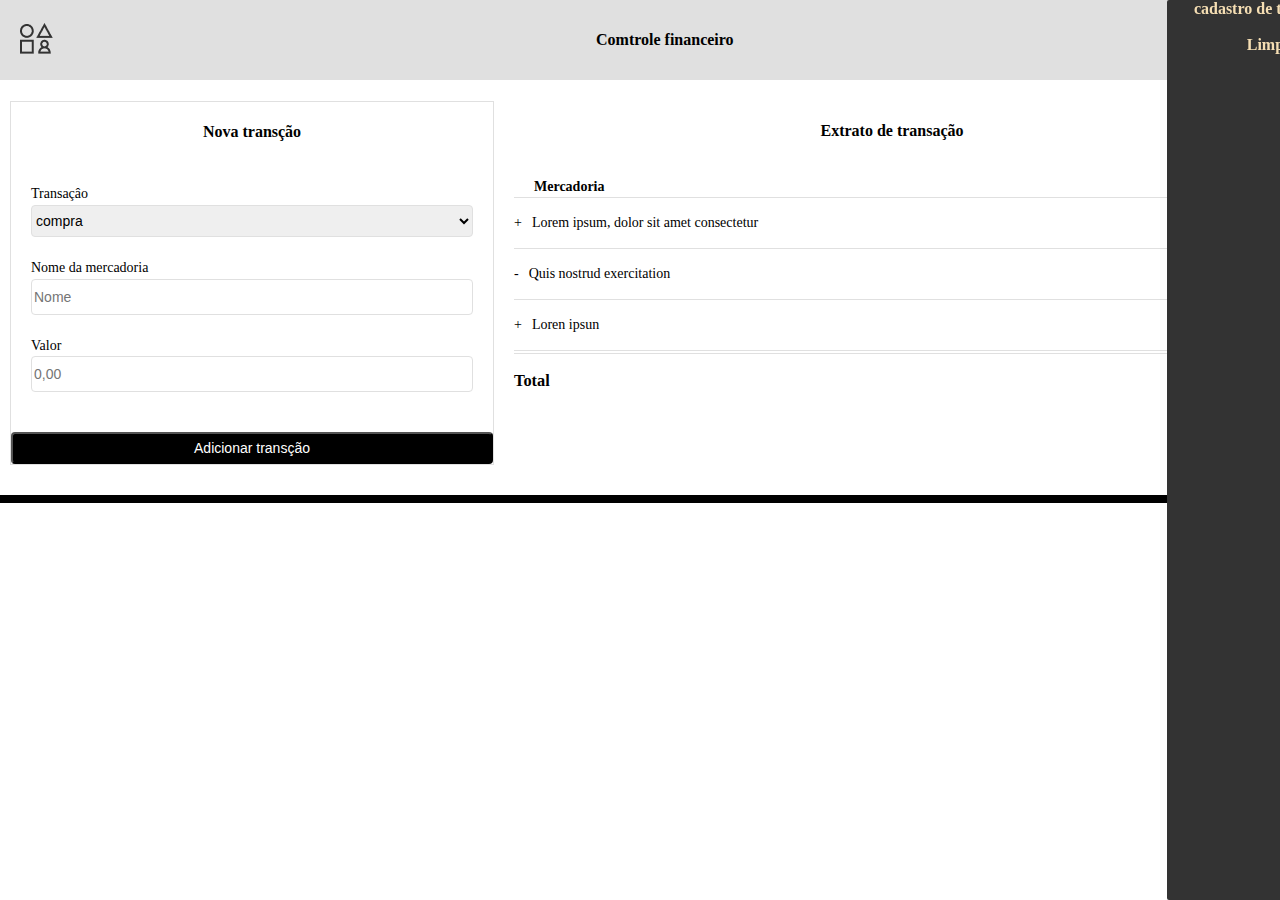
==== index.html @ ffd49ff7 "atualizaçao" ====
<!DOCTYPE html>
<html lang="pt-br">
<head>
     <meta charset="UTF-8">
     <meta http-equiv="X-UA-Compatible" content="IE=edge">
     <meta name="viewport" content="width=device-width, initial-scale=1.0">
     <title>projeto individual spa</title>
     <link rel="shortcut icon" href="acets/img/logo.png" type="image/x-icon">
     <link rel="stylesheet" href="acets/css/header.css">     
     <link rel="stylesheet" href="acets/css/form.css">
     <link rel="stylesheet" href="acets/css/table.css">
     <link rel="stylesheet" href="acets/css/tablet_lendskape.css">
     <link rel="stylesheet" href="acets/css/desktop.css">
     <link rel="stylesheet" href="acets/css/tv.css">
     <link rel="stylesheet" href="acets/css/smartphone.css">     
     
</head>
<body>
<header>
     <nav>     
          <div class="img-logo">
               <img src="acets/img/logo.png" alt="logo">
          </div>
          <div class="nav-title"></div>
          <h4 class="comt-finan">Comtrole financeiro</h4>
          <div class="hanburguer">
               <a onclick="openside()"><img src="image/hamburguer.svg" alt=""></a>
          </div>
          <a onclick="openside()"></a>
          <div class="menu">
               <a onclick="openside()"></a>
               <ul class="menu-content">
                    <a onclick="openside()"></a>
                    <div class="div_close">
                         <a onclick="openside()"></a>
                         <a onclick="openside()"><img src="image/fecharMenu.svg" alt=""></a>
                    </div>
                    <li class="list-1">
                         <a href="#" onclick="focusselect()">cadastro de transaçâo</a>
                    </li>
                    <li class="div-i">|</li>
                    <li class="list-2">
                         <a href="#" id="delet" onclick="reovertable()">Limpar dados </a>
                    </li>
               </ul>
          </div>           
     </nav>
</header>
     <main>
          <form action="">
               <div class="div-pai-1">
                    
                    <div class="div-bloco-pai"> 
                             <h4>Nova transção</h4> 
                         <div class="div-bloco-a">
     
                              <div class="div-bloco-1">
                                   <label>Transaçâo</label>
                                   <select name="required" id="inpt-select">
                                        <option value="compra">compra</option>
                                        <option value="venda">venda</option>
                                   </select>
                              </div>
                              <div class="div-bloco-2">
                                   <label>Nome da mercadoria</label>
                                   <input type="text" id="input-nome" placeholder="Nome">
                              </div>
                              <div class="div-bloco-3">
                                   <label>Valor</label>
                                   <input type="text" placeholder="0,00">
                              </div>
                         </div>     
                         <div class="div-bloco-4">
                              <button>Adicionar transção</button>
                         </div>
     
                             
                    </div>                    
               </div>
               <div class="div-pai-2">
                    <div class="div-pai-b">
                         <h4>Extrato de transação</h4>
                    </div>

                    <div class="div-filho-2">
                         
                         <div class="div-bloco-5">
                              <div class="div-mercadoria">
                                   <h3><strong>Mercadoria</strong></h3>
                              </div>
                              <div class="div-valor">
                                   <h3><strong>Valor</strong></h3>
                              </div>
                         </div>
                         <div class="div-bloco-6">

                              <div class="div-block-6a">
                                   <div >
                                        <p >+</p>
                                   </div>
                                   <div id="a">
                                        <p>Lorem ipsum, dolor sit amet consectetur </p>
                                   </div>
                              </div>
                              <div>
                                   <p>R$ 12.999,99</p>
                              </div>
                         </div>
                         <div class="div-block-7">
                              <div class="div-block-7a">
                                   <div >
                                        <p>-</p>
                                   </div>
                                   <div id="a">
                                        <p>Quis nostrud exercitation</p>
                                   </div>
                              </div>

                              <div>
                                   <p>R$ 99.99</p>
                              </div>
                         </div>

                         <div class="div-bloco-8">
                              <div class="div-bloco-8a">
                                   <div >
                                        <p>+</p>
                                   </div>
                                   <div id="a">
                                        <p>Loren ipsun</p>
                                   </div>
                              </div>
                              <div>
                                   <p>R$ 9,99</p>
                              </div>
                         </div>

                         <div class="div-bloco-9">
                              <div class="bloco-9a">
                                   <h3><strong>Total</strong></h3>
                              </div>
                              <div class="bloco-9b">
                                   <div class="bloco-9c">
                                        <h3>
                                             <strong>R$ 12.909,99</strong>
                                        </h3>
                                        
                                   </div>
                                   <div class="div-9d">
                                        <p>LUCRO</p>
                                   </div>
                                   
                              </div>
                         </div>             
                                      
                    </div>
               </div>
          </form>
     </main>
<footer></footer>
</body>
</html>
---- acets/css/header.css ----
@charset "utf-8";
 
body {
     box-sizing: border-box;
     margin: 0px;
     padding: 0px; 
}
nav {
     display: flex;
     justify-content: space-between;
     align-items: center;
     flex-direction: row;
     
     align-items: center;
     height: 80px;
     background-color: #E0E0E0;
}          
.img-logo {
     display: inline-block;
     width: 40px;
     height: 36.84px;
     margin-left: 20px;
}
.comt-finan {
     display: contents;
}
.hanburguer {
     display: none;
     text-align: right;
     cursor: pointer;
     margin-right: 20px;
     z-index: 1;
     width: 18px;
     aspect-ratio: auto 18 / 12;
     height: 12px;
}
.menu-content {
     padding: 0 20px;
     display: nome;
     justify-content: center;
     align-items: center;
     width: max-content;
     margin-right: 10px;

}
.menu {
     padding: 0.2px;
     display: flex;
     margin-right: 10px;
     align-items: center;
     justify-content: center;
}
ul {
    display: flex;
    align-items: center;
    background-color: #fff;
    list-style: none;
    height: 40px;
    border-radius: 2px;
}
.div-li{
     color: #979797;
     width: 20px;
     display:flex; 
     justify-content: center;
 }
li {
     padding: 0;
     display: inline-block;
 }
 a {
     text-decoration: none;
     color: #333333;
     font-weight: 600;
 }
 a:hover{
     color: red;
     z-index: 1;
 }
 a:active{
     color: blue;
 }
 ul {
     position: fixed;
     display: block;
     padding: 0px;
     padding-top: 15px;
     margin: 0px;
     top: 0;
     height: 100%;
     overflow-x: hidden;
     background: #333333;
     text-align: end;
     width: 256px;
     transform: translateX(0px);
     z-index: 3;
 }
 .div_close {
     position: absolute;
     display: block;
 }
 .list-1 {
     width: 100%;
     justify-content: right;
     align-items: center;
 }
 .div-li {
     justify-content: right;
     align-items: center;
 }
 .list-1 > a {
     color: wheat;
 }
 .list-2 {
     display: flex;
     width: 100%;
     justify-content: right;
     align-items: center;
 }
 .list-2 > a {
     color: wheat;
 }
---- acets/css/form.css ----
@charset "utf-8";
form {
     display: flex;
}
.div-pai-1 {
     width: 40%;
     display: block;
}
.div-filho-1 {
     width: 100%;
     display: flex;
      width: 100%;
     margin-left: 20px;
     margin-right: 10px;
}
.div-bloco {
     display: flex;
     justify-content: center;
     width: 100%;
}
.div-bloco-pai {
     display: block;
     margin-left: 10px;
     margin-right:10px;
     border: 1px solid #E0E0E0;
     margin-top: 21px;
}
.div-bloco-pai > h4 {
     display: flex;
     justify-content: center;
}
.div-bloco-a {
     display: block;
     padding: 20px;
}
.div-bloco-1 {
     display: flex;
     justify-content: center;
     flex-direction: column;
}
.div-bloco-1 > label {
     height: 22.22px;
     font-size: 14px;
     line-height: 22px;
}
.div-bloco-1 > select {
     height: 32px;
     border-radius: 4px;
     font-size: 14px;
     border: 1px solid #E0E0E0;
}
.div-bloco-2 {
     display: flex;
     flex-direction: column;
     justify-content: center;
     margin-top: 20px;
}
.div-bloco-2 > label {
     font-size: 14px;
     line-height: 22px;
}
.div-bloco-2 > input {
     height: 32px;
     border-radius: 4px;
     border: 1px solid #E0E0E0;
     font-size: 14px;
     line-height: 22px;
}
.div-bloco-3 {
     display: flex;
     justify-content: center;
     flex-direction: column;
     margin-top: 20px;
}
.div-bloco-3 > label {
     height: 21.57px;
     line-height: 22px;
     font-size: 14px;
}
.div-bloco-3 > input {
     height: 32px;
     border-radius: 4px;
     border: 1px solid #E0E0E0;
     font-size: 14px;
     line-height: 22px;
}
.div-bloco-4 {
     display: flex;
     justify-content: center;
}
.div-bloco-4 > button {
     width: 100%;
     height: 32px;
     background-color: black;
     color: white;
     font-size: 14px;
     line-height: 22px;
     border-radius: 4px;
     margin-top: 20px;
}

.div-pai-2 {
     display: block;
     width: 60%;
     margin-left: 10px;
     margin-right: 10px;
}

.div-pai-b {
     display: flex;
     justify-content: center;
     width: 100%;
     margin-top: 21px;
}
.div-pai-b > h4 {
     font-weight: 20px;
}
.div-bloco-5 {
     display: flex;
     justify-content: space-between;
     border-bottom: 1px solid #E0E0E0;
     height: 35px;
}

.div-mercadoria {
     width: 72px;
     height: 35px;
     padding-left: 20px;
}
.div-mercadoria > h3 {
     display: flex;
     width: 71px;
     font-size: 14px;
     line-height: 22px;
}
.div-valor {
     width: 72px;
     height: 35px;
     
}
.div-valor > h3 {
     display: flex;
     width: 71px;
     font-size: 14px;
     line-height: 22px;
     justify-content: right;
     
}
.div-bloco-6 {
     display: flex;
     justify-content: space-between;
     font-size: 14px;
     line-height: 22px;
     border-bottom: 1px solid #E0E0E0;
}
.div-block-6a {
     display: flex;
     font-size: 14px;
     line-height: 22px;
}
.div-block-6a #a > p {
     padding-left: 10px;
}
.div-block-7 {
     display: flex;
     justify-content: space-between;
     font-size: 14px;
     line-height: 22px;
     border-bottom: 1px solid #E0E0E0;
}
.div-block-7a {
     display: flex;
     font-size: 14px;
     line-height: 22px;
}
.div-block-7a #a {
     padding-left: 10px;
}
.div-bloco-8 {
     display: flex;
     justify-content: space-between;
     font-size: 14px;
     line-height: 22px;
     border-bottom: 1px solid #E0E0E0;
     
}
.div-bloco-8a {
     display: flex;
}
.div-bloco-8a #a {
     padding-left: 10px;
}
.div-bloco-9 {
     display: flex;
     justify-content: space-between;
     font-size: 14px;
     line-height: 22px;
     margin-top: 2px;
     border-top: 1px solid #E0E0E0;
}
.bloco-9b {    
    display: flex;
    flex-direction: column;
    height: 65px;
}
.bloco-9c {
     height: 33px;
}
.bloco-9d {
     display: flex;
     height: 20px;
     font-size: 10px;
     flex-direction: row-reverse;
     display: flex;
     font-size: 10px;
     flex-direction: row-reverse;
}
.bloco-9d > p {
     font-size: 10px;
     display: flex;
     flex-direction: row-reverse;
}
footer {
     width: 100%;
     height: 8px;
     background-color: black;
     margin-top: 30px;
}
---- acets/css/table.css ----
@charset "utf-8";
@media (min-width:769px) and (max-width:1112px) {
     .hamburguer {
          display: none;
     }
}
---- acets/css/tablet_lendskape.css ----
@charset "utf-8";
@media (min-width: 412px) and (max-width: 768px) {

     .menu {
          width: 100%;
     }
     .hanburguer {
          display: block;
     }
     .menu {
          display: none;
     }
     form {
          display: flex;
          flex-direction: column;
     }
     .div-pai-1 {
          width: 100%;
     }
     .div-pai-2 {
          width: 100%;
     }
     .div-bloco-a {
          display: flex;
          justify-content: space-evenly;
     }
     .div-bloco-1 {
          width: 25%;
     }
     .div-bloco-2 {
          width: 40%;
     }
     .div-bloco-3 {
          width: 25%;
     }
     .div-bloco-4 {
          width: 35%;
          position: relative;
          bottom: 20px;
          left: 20px;
     }
     .div-filho-2 {
          padding: 20px;
     }
}
---- acets/css/desktop.css ----
@charset "utf-8";
@media (min-width: 412px) and (max-width:767px) {
     .menu-content {
          position: fixed;
          display: block;
          padding: 0px;
          padding-top: 15px;
          margin: 0px;
          top: 0;
          height: 100%;
          overflow-x: hidden;
          background: #333333;
          text-align: end;
          width: 256px;
          transform: translateX(0px);
          z-index: 3;
     }
}
---- acets/css/tv.css ----
@charset "utf-8";
@media (min-whidth:1113px) and (max-whidth:1500px) {
     form {
       padding: 40px;   
     } 
}
---- acets/css/smartphone.css ----
@charset "utf-8";
@media (max-width:411px) {
     .nav-title { 
          width:70%
         }
        .Open {
          transform: translateX(-351px);
        }
        .menu-content {
          overflow-x: hidden;
          width: 351px;
          transform: translateX(0px);
        }
      
        .transaction {
          border: none;
        }
      
        .title-transaction {
          display: none;
        }
      
        .field {
          display: flex;
          flex-direction: column;
        }
      
        .div-select,
        .div-name,
        
        .button-add {
          width: 100%;
          padding: 0px;
        }
      
        .button-add {
          margin-bottom: 27px;
        }
      
        .extract {
          border-top: solid #979797 1px;
        }
        .menu {
          display: none;
        }
        form {
          flex-direction: column;
        }
        .div-bloco-pai > h4 {
             display: none;
        }
        .div-pai-1 {
          width: 100%;
        }
        .div-pai-2 {
          width: 100%;
        }
        .div-filho-2 {
          padding-left: 20px;
          padding-right: 20px;
        }

}
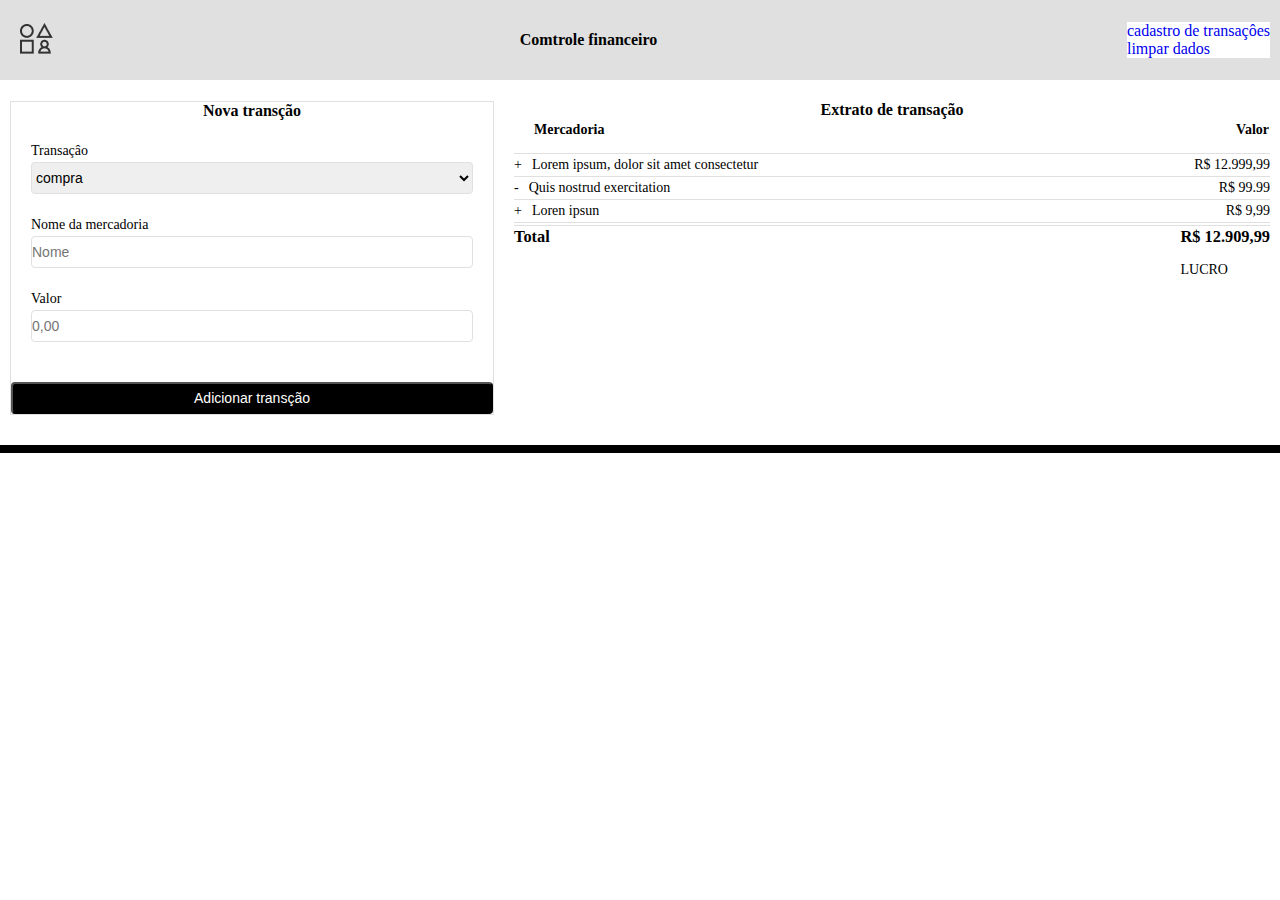
==== commit 4d8d74f3: "atualização" ====
--- a/index.html
+++ b/index.html
@@ -12,44 +12,42 @@
      <link rel="stylesheet" href="acets/css/tablet_lendskape.css">
      <link rel="stylesheet" href="acets/css/desktop.css">
      <link rel="stylesheet" href="acets/css/tv.css">
-     <link rel="stylesheet" href="acets/css/smartphone.css">     
-     
+     <link rel="stylesheet" href="acets/css/smartphone.css">        
 </head>
 <body>
 <header>
-     <nav>     
+     <nav>   
           <div class="img-logo">
                <img src="acets/img/logo.png" alt="logo">
+               
           </div>
-          <div class="nav-title"></div>
-          <h4 class="comt-finan">Comtrole financeiro</h4>
-          <div class="hanburguer">
-               <a onclick="openside()"><img src="image/hamburguer.svg" alt=""></a>
+          <div class="nav-title">
+               <h4 class="comt-finan">Comtrole financeiro</h4>
           </div>
-          <a onclick="openside()"></a>
-          <div class="menu">
-               <a onclick="openside()"></a>
-               <ul class="menu-content">
-                    <a onclick="openside()"></a>
-                    <div class="div_close">
-                         <a onclick="openside()"></a>
-                         <a onclick="openside()"><img src="image/fecharMenu.svg" alt=""></a>
+
+          <input type="checkbox" id="check">
+          <label for="check" class="checkbtn">
+               <div class="menu">
+                    <span></span>
+                    <span></span>
+                    <span></span>
+               </div>
+          </label>
+          <div class="lista">
+               <ul>
+                    <div>
+                         <li><a href="#">cadastro de transaçôes</a></li>
                     </div>
-                    <li class="list-1">
-                         <a href="#" onclick="focusselect()">cadastro de transaçâo</a>
-                    </li>
-                    <li class="div-i">|</li>
-                    <li class="list-2">
-                         <a href="#" id="delet" onclick="reovertable()">Limpar dados </a>
-                    </li>
+                    <div>
+                         <li><a href="#">limpar dados</a></li>
+                    </div>
                </ul>
-          </div>           
-     </nav>
+          </div>
+     </nav>         
 </header>
      <main>
           <form action="">
-               <div class="div-pai-1">
-                    
+               <div class="div-pai-1">                    
                     <div class="div-bloco-pai"> 
                              <h4>Nova transção</h4> 
                          <div class="div-bloco-a">
@@ -73,15 +71,12 @@
                          <div class="div-bloco-4">
                               <button>Adicionar transção</button>
                          </div>
-     
-                             
-                    </div>                    
-               </div>
+                    </div> 
+               </div>                          
                <div class="div-pai-2">
                     <div class="div-pai-b">
                          <h4>Extrato de transação</h4>
                     </div>
-
                     <div class="div-filho-2">
                          
                          <div class="div-bloco-5">
@@ -93,7 +88,6 @@
                               </div>
                          </div>
                          <div class="div-bloco-6">
-
                               <div class="div-block-6a">
                                    <div >
                                         <p >+</p>
@@ -115,12 +109,10 @@
                                         <p>Quis nostrud exercitation</p>
                                    </div>
                               </div>
-
                               <div>
                                    <p>R$ 99.99</p>
                               </div>
                          </div>
-
                          <div class="div-bloco-8">
                               <div class="div-bloco-8a">
                                    <div >
@@ -134,7 +126,6 @@
                                    <p>R$ 9,99</p>
                               </div>
                          </div>
-
                          <div class="div-bloco-9">
                               <div class="bloco-9a">
                                    <h3><strong>Total</strong></h3>
@@ -144,19 +135,18 @@
                                         <h3>
                                              <strong>R$ 12.909,99</strong>
                                         </h3>
-                                        
-                                   </div>
+                                   </div>     
                                    <div class="div-9d">
                                         <p>LUCRO</p>
                                    </div>
-                                   
-                              </div>
-                         </div>             
-                                      
-                    </div>
-               </div>
+                              </div>     
+                         </div>          
+                    </div>          
+               </div>                       
           </form>
-     </main>
+     </main>                                 
 <footer></footer>
 </body>
-</html>+</html>                    
+               
+     
--- a/acets/css/header.css
+++ b/acets/css/header.css
@@ -1,9 +1,16 @@
 @charset "utf-8";
- 
+* {
+    padding: 0px;
+    margin: 0px;
+    text-decoration: none;
+    list-style: none;
+    box-sizing: border-box;
+}
 body {
      box-sizing: border-box;
      margin: 0px;
      padding: 0px; 
+     text-decoration: none;
 }
 nav {
      display: flex;
@@ -24,99 +31,40 @@
 .comt-finan {
      display: contents;
 }
-.hanburguer {
-     display: none;
-     text-align: right;
-     cursor: pointer;
-     margin-right: 20px;
-     z-index: 1;
-     width: 18px;
-     aspect-ratio: auto 18 / 12;
-     height: 12px;
+#check {
+    display: none;
 }
-.menu-content {
-     padding: 0 20px;
-     display: nome;
-     justify-content: center;
-     align-items: center;
-     width: max-content;
-     margin-right: 10px;
-
+.checkbtn {
+    display: none;
+}
+ul {
+    background-color: white;
+    float: right;
+    margin: 10px;
+}
+nav > ul > li {
+    display: inline-block;
+    line-height: 60px;
+    margin: 0px 20px 0px 20px;
+}
+nav > ul > li > a {
+    text-transform: uppercase;
+}
+a:active, a:hover {
+    background-color: rgb(30, 49, 43);
+    transition: .5s;
 }
 .menu {
-     padding: 0.2px;
-     display: flex;
-     margin-right: 10px;
-     align-items: center;
-     justify-content: center;
+    background-color: #E0E0E0;
+    width: 30px;
+    height: 30px;
+    display: flex;
+    justify-content: space-around;
+    flex-direction: column;
 }
-ul {
-    display: flex;
-    align-items: center;
-    background-color: #fff;
-    list-style: none;
-    height: 40px;
-    border-radius: 2px;
-}
-.div-li{
-     color: #979797;
-     width: 20px;
-     display:flex; 
-     justify-content: center;
- }
-li {
-     padding: 0;
-     display: inline-block;
- }
- a {
-     text-decoration: none;
-     color: #333333;
-     font-weight: 600;
- }
- a:hover{
-     color: red;
-     z-index: 1;
- }
- a:active{
-     color: blue;
- }
- ul {
-     position: fixed;
-     display: block;
-     padding: 0px;
-     padding-top: 15px;
-     margin: 0px;
-     top: 0;
-     height: 100%;
-     overflow-x: hidden;
-     background: #333333;
-     text-align: end;
-     width: 256px;
-     transform: translateX(0px);
-     z-index: 3;
- }
- .div_close {
-     position: absolute;
-     display: block;
- }
- .list-1 {
-     width: 100%;
-     justify-content: right;
-     align-items: center;
- }
- .div-li {
-     justify-content: right;
-     align-items: center;
- }
- .list-1 > a {
-     color: wheat;
- }
- .list-2 {
-     display: flex;
-     width: 100%;
-     justify-content: right;
-     align-items: center;
- }
- .list-2 > a {
-     color: wheat;
- }+span {
+    background-color: black;
+    width: 30px;
+    height: 3px;
+    margin: 2px 0px 2px 0px;
+}--- a/acets/css/form.css
+++ b/acets/css/form.css
@@ -105,7 +105,6 @@
      margin-left: 10px;
      margin-right: 10px;
 }
-
 .div-pai-b {
      display: flex;
      justify-content: center;
@@ -121,7 +120,6 @@
      border-bottom: 1px solid #E0E0E0;
      height: 35px;
 }
-
 .div-mercadoria {
      width: 72px;
      height: 35px;
@@ -135,16 +133,14 @@
 }
 .div-valor {
      width: 72px;
-     height: 35px;
-     
+     height: 35px;     
 }
 .div-valor > h3 {
      display: flex;
      width: 71px;
      font-size: 14px;
      line-height: 22px;
-     justify-content: right;
-     
+     justify-content: right;     
 }
 .div-bloco-6 {
      display: flex;
@@ -181,8 +177,7 @@
      justify-content: space-between;
      font-size: 14px;
      line-height: 22px;
-     border-bottom: 1px solid #E0E0E0;
-     
+     border-bottom: 1px solid #E0E0E0;     
 }
 .div-bloco-8a {
      display: flex;
--- a/acets/css/table.css
+++ b/acets/css/table.css
@@ -1,6 +1,15 @@
 @charset "utf-8";
 @media (min-width:769px) and (max-width:1112px) {
-     .hamburguer {
-          display: none;
+     .lista {
+          display: flex;
+          width: 350px;
+          height: 40px;
+          background-color: white;
+          box-sizing: border-box;
      }
+     li {
+          
+          
+     }
+     
 }--- a/acets/css/tablet_lendskape.css
+++ b/acets/css/tablet_lendskape.css
@@ -1,13 +1,12 @@
 @charset "utf-8";
 @media (min-width: 412px) and (max-width: 768px) {
-
-     .menu {
-          width: 100%;
-     }
-     .hanburguer {
-          display: block;
+     .checkbtn {
+          display: contents;
      }
      .menu {
+          margin-right: 20px;
+     }
+     .lista {
           display: none;
      }
      form {
--- a/acets/css/desktop.css
+++ b/acets/css/desktop.css
@@ -1,18 +1,6 @@
 @charset "utf-8";
 @media (min-width: 412px) and (max-width:767px) {
-     .menu-content {
-          position: fixed;
-          display: block;
-          padding: 0px;
-          padding-top: 15px;
-          margin: 0px;
-          top: 0;
-          height: 100%;
-          overflow-x: hidden;
-          background: #333333;
-          text-align: end;
-          width: 256px;
-          transform: translateX(0px);
-          z-index: 3;
+     ul {
+          display: none;
      }
 }--- a/acets/css/tv.css
+++ b/acets/css/tv.css
@@ -1,5 +1,14 @@
 @charset "utf-8";
 @media (min-whidth:1113px) and (max-whidth:1500px) {
+  nav {
+    display: flex;
+    justify-content: space-between;
+  }
+     .lista {
+          height: 40px;
+          background-color: white;
+          box-sizing: border-box;
+      }
      form {
        padding: 40px;   
      } 
--- a/acets/css/smartphone.css
+++ b/acets/css/smartphone.css
@@ -3,46 +3,25 @@
      .nav-title { 
           width:70%
          }
-        .Open {
-          transform: translateX(-351px);
-        }
-        .menu-content {
-          overflow-x: hidden;
-          width: 351px;
-          transform: translateX(0px);
-        }
-      
-        .transaction {
-          border: none;
-        }
-      
+        ul {
+          display: none;
+        }   
+        .menu {
+          margin-right: 20px;
+        }      
         .title-transaction {
           display: none;
+        }      
+        .checkbtn {
+          display: contents;
         }
-      
-        .field {
-          display: flex;
-          flex-direction: column;
-        }
-      
-        .div-select,
-        .div-name,
-        
-        .button-add {
-          width: 100%;
-          padding: 0px;
-        }
-      
         .button-add {
           margin-bottom: 27px;
-        }
-      
+        }      
         .extract {
           border-top: solid #979797 1px;
         }
-        .menu {
-          display: none;
-        }
+        
         form {
           flex-direction: column;
         }
@@ -59,7 +38,6 @@
           padding-left: 20px;
           padding-right: 20px;
         }
-
 }
 
 
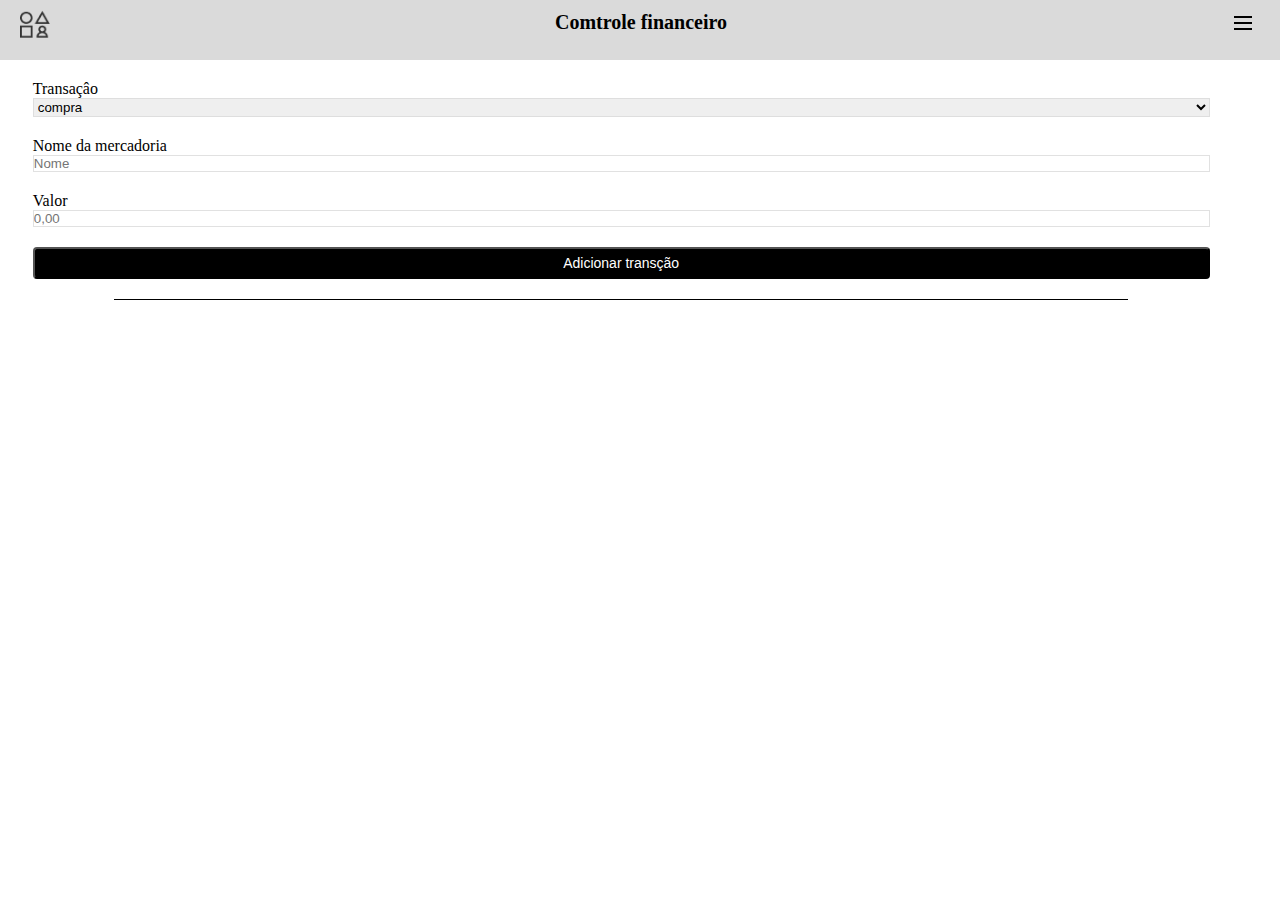
==== commit 3168a042: "refazendo o projeto" ====
--- a/index.html
+++ b/index.html
@@ -6,73 +6,72 @@
      <meta name="viewport" content="width=device-width, initial-scale=1.0">
      <title>projeto individual spa</title>
      <link rel="shortcut icon" href="acets/img/logo.png" type="image/x-icon">
-     <link rel="stylesheet" href="acets/css/header.css">     
-     <link rel="stylesheet" href="acets/css/form.css">
-     <link rel="stylesheet" href="acets/css/table.css">
-     <link rel="stylesheet" href="acets/css/tablet_lendskape.css">
-     <link rel="stylesheet" href="acets/css/desktop.css">
-     <link rel="stylesheet" href="acets/css/tv.css">
-     <link rel="stylesheet" href="acets/css/smartphone.css">        
+     <link href="https://fonts.googleapis.com/css2?family=Lato&display=swap" rel="stylesheet">
+     <link rel="stylesheet" href="assets/css/smartphone.css">
+    <!-- <link rel="stylesheet" href="assets/css/tablet_lendskape.css">
+     <link rel="stylesheet" href="assets/csstablet_portatil.css">
+     <link rel="stylesheet" href="assets/css/desktop.css">-->        
 </head>
 <body>
 <header>
-     <nav>   
-          <div class="img-logo">
-               <img src="acets/img/logo.png" alt="logo">
-               
-          </div>
-          <div class="nav-title">
-               <h4 class="comt-finan">Comtrole financeiro</h4>
-          </div>
-
-          <input type="checkbox" id="check">
-          <label for="check" class="checkbtn">
-               <div class="menu">
-                    <span></span>
-                    <span></span>
-                    <span></span>
+     <nav>  
+          <div class="div_nav"> 
+               <div class="img_logo">
+                    <img id="logo" src="assets/img/logo.png" alt="logo">
+               </div>        
+               <div class="nav_titulo">
+                    <h4 class="comt-finan">Comtrole financeiro</h4>
+               </div>   
+               <div class="menu_conteiner">
+                    <input type="checkbox" id="check">
+                    <label for="check" class="checkbtn">
+                         <div class="menu">
+                              <span></span>
+                              <span></span>
+                              <span></span>
+                         </div>
+                    </label>
+                    <div class="lista">
+                         <ul>
+                              <li><a href="#">cadastro de transaçôes</a></li>
+                              <li><a href="#">limpar dados</a></li>
+                         </ul>
+                    </div>
+               </div>         
+          </div>               
+     </nav>                
+</header>                    
+<main>     
+     <form>
+          <div class="conteiner_a">                    
+               <div class="sub_conteiner"> 
+                         <h4 id="nov_transaçao">Nova transção</h4> 
+                    <div class="sub_conteiner_fim">
+                         <div class="div_bloco_a">
+                              <label>Transaçâo</label>
+                              <select name="required" id="inpt-select">
+                                   <option value="compra">compra</option>
+                                   <option value="venda">venda</option>
+                              </select>
+                         </div>
+                         <div class="div_bloco_b">
+                              <label>Nome da mercadoria</label>
+                              <input type="text" id="input-nome" placeholder="Nome">
+                         </div>
+                         <div class="div_bloco_c">
+                              <label>Valor</label>
+                              <input type="text" placeholder="0,00">
+                         </div>
+                    </div>     
+                    <div class="div_bloco_d">
+                         <button>Adicionar transção</button>
+                    </div>
+                    <div id="linha"></div>                        
                </div>
-          </label>
-          <div class="lista">
-               <ul>
-                    <div>
-                         <li><a href="#">cadastro de transaçôes</a></li>
-                    </div>
-                    <div>
-                         <li><a href="#">limpar dados</a></li>
-                    </div>
-               </ul>
-          </div>
-     </nav>         
-</header>
-     <main>
-          <form action="">
-               <div class="div-pai-1">                    
-                    <div class="div-bloco-pai"> 
-                             <h4>Nova transção</h4> 
-                         <div class="div-bloco-a">
-     
-                              <div class="div-bloco-1">
-                                   <label>Transaçâo</label>
-                                   <select name="required" id="inpt-select">
-                                        <option value="compra">compra</option>
-                                        <option value="venda">venda</option>
-                                   </select>
-                              </div>
-                              <div class="div-bloco-2">
-                                   <label>Nome da mercadoria</label>
-                                   <input type="text" id="input-nome" placeholder="Nome">
-                              </div>
-                              <div class="div-bloco-3">
-                                   <label>Valor</label>
-                                   <input type="text" placeholder="0,00">
-                              </div>
-                         </div>     
-                         <div class="div-bloco-4">
-                              <button>Adicionar transção</button>
-                         </div>
-                    </div> 
-               </div>                          
+          </div> 
+     </form>     
+      <!----
+          </div>                          
                <div class="div-pai-2">
                     <div class="div-pai-b">
                          <h4>Extrato de transação</h4>
@@ -88,7 +87,7 @@
                               </div>
                          </div>
                          <div class="div-bloco-6">
-                              <div class="div-block-6a">
+                              <div class="div-bloco-6a">
                                    <div >
                                         <p >+</p>
                                    </div>
@@ -100,8 +99,8 @@
                                    <p>R$ 12.999,99</p>
                               </div>
                          </div>
-                         <div class="div-block-7">
-                              <div class="div-block-7a">
+                         <div class="div-bloco-7">
+                              <div class="div-bloco-7a">
                                    <div >
                                         <p>-</p>
                                    </div>
@@ -143,7 +142,7 @@
                          </div>          
                     </div>          
                </div>                       
-          </form>
+          
      </main>                                 
 <footer></footer>
 </body>
--- a/assets/css/smartphone.css
+++ b/assets/css/smartphone.css
@@ -0,0 +1,132 @@
+@charset "utf-8";
+* {
+  margin: 0px;
+  padding: 0px;
+}
+header,nav  {
+  display: block;
+  width: 100%;
+  height:60px;
+}
+.div_nav {
+  background-color: #DADADA;
+  width: 100%;
+  height: 60px;
+  display: flex;
+  justify-content: space-between;
+}
+.nav_titulo {
+  margin-top: 10px;
+  font-size: 20px;
+  line-height: 24px;
+}
+.img_logo {
+  width: 30px;
+  height: 27.63px;
+  margin-top: 10px;
+  margin-left: 20px;
+}
+#logo {
+  width: 30px;
+  height: 27.63px;
+}
+.menu_conteiner {
+  margin-right: 20px;
+}
+#check {
+  display: none;
+}
+.menu {
+  width: 24px;
+  height: 24px;
+  background-color: #DADADA;
+  padding: 2px;
+  top: 20px;
+  margin-top: 10px;
+}
+span {
+  width: 18px;
+  height: 2px;
+  background-color: black;
+  margin-top: 4px;
+  display: block;
+}
+.lista {
+  display: none;
+}
+
+
+
+form {
+  display: block;
+  width: 98%;
+  margin: auto;
+}
+input,select {
+  border: 1px solid #dadadacf;
+}
+.conteiner_a {
+
+}
+#nov_transaçao {
+  display: none;
+}
+.container_a {
+  width: 97%;
+  margin: auto;
+  display: flex;
+}
+.sub_conteiner {
+  width: 97%;
+  margin-bottom: 20px;
+  
+}
+.sub_conteiner_fim {
+  margin: 20px 20px;
+  
+}
+.div_bloco_a {
+  display: flex;
+  flex-direction: column;
+  margin-bottom: 20px;
+}
+.div_bloco_b {
+  display: flex;
+  flex-direction: column;
+  margin-bottom: 20px;
+}
+.div_bloco_c {
+  display: flex;
+  flex-direction: column;
+  margin-bottom: 20px;
+}
+.div_bloco_d {
+  display: flex;
+  height: 32px;
+  margin-bottom: 20px;
+}
+.div_bloco_d > button {
+  width: 100%;
+  background-color: black;
+  color: white;
+  border-radius: 4px;
+  font-size: 14px;
+  line-height: 22px;
+  margin: 0px 20px;
+}
+#linha {
+  width: 80%;
+  height: 1px;
+  background-color: black;
+  padding: 0px 20px;
+  margin: auto;
+}
+
+
+@media (max-width:411px) {
+      
+
+}
+
+
+
--- a/assets/css/tablet_lendskape.css
+++ b/assets/css/tablet_lendskape.css
@@ -0,0 +1,44 @@
+@charset "utf-8";
+@media (max-width:768px) {
+     .checkbtn {
+          display: contents;
+     }
+     .menu {
+          margin-right: 20px;
+     }
+     .lista {
+          display: none;
+     }
+     form {
+          display: flex;
+          flex-direction: column;
+     }
+     .div-pai-1 {
+          width: 100%;
+     }
+     .div-pai-2 {
+          width: 100%;
+     }
+     .div-bloco-a {
+          display: flex;
+          justify-content: space-evenly;
+     }
+     .div-bloco-1 {
+          width: 25%;
+     }
+     .div-bloco-2 {
+          width: 40%;
+     }
+     .div-bloco-3 {
+          width: 25%;
+     }
+     .div-bloco-4 {
+          width: 35%;
+          position: relative;
+          bottom: 20px;
+          left: 20px;
+     }
+     .div-filho-2 {
+          padding: 20px;
+     }
+}--- a/assets/css/desktop.css
+++ b/assets/css/desktop.css
@@ -0,0 +1,16 @@
+@charset "utf-8";
+@media (max-whidth:1500px) {
+  nav {
+    display: flex;
+    justify-content: space-between;
+  }
+     .lista {
+        
+          height: 40px;
+          background-color: white;
+          box-sizing: border-box;
+      }
+     form {
+       padding: 40px;   
+     } 
+}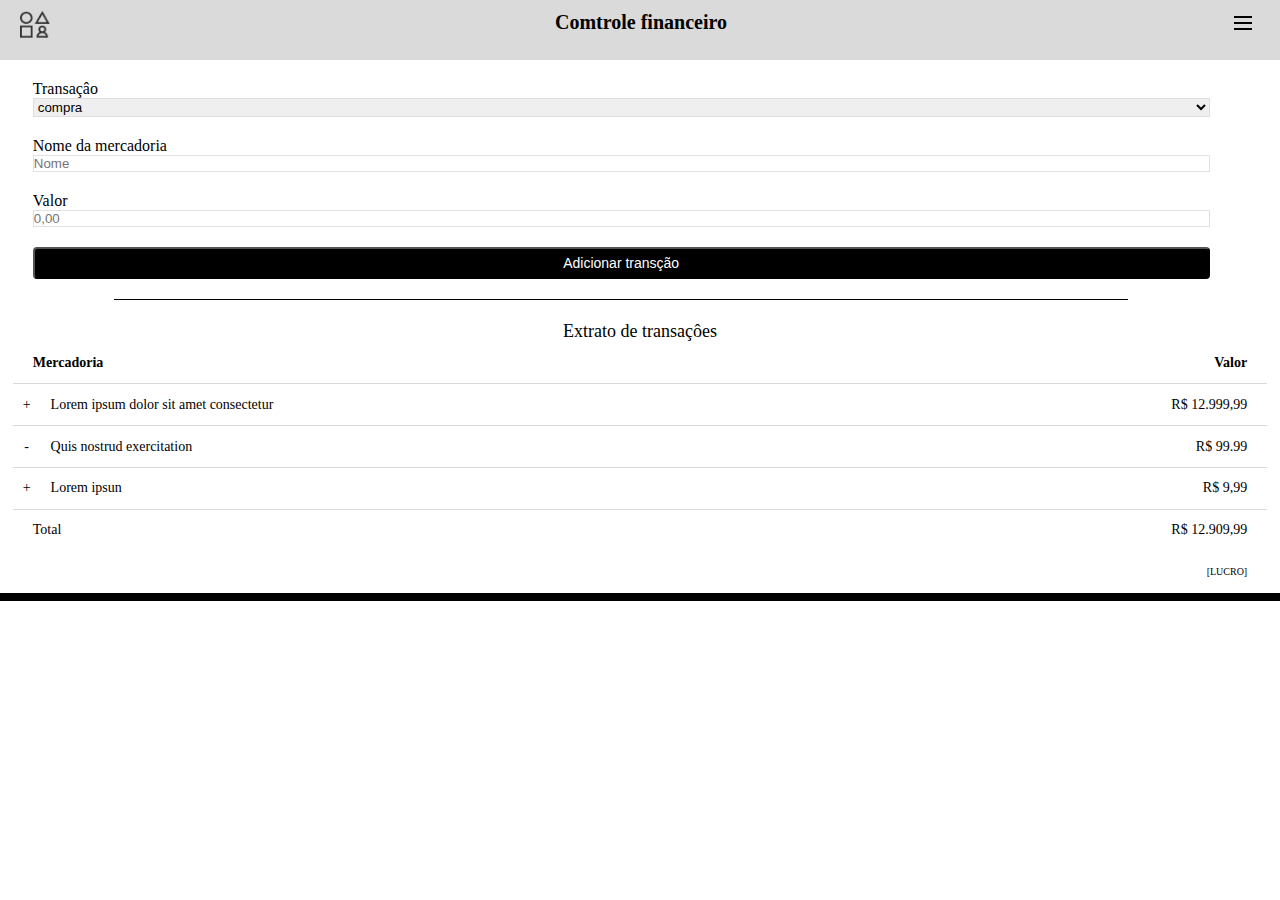
==== commit 3b5b2066: "refazendo a tabela." ====
--- a/index.html
+++ b/index.html
@@ -70,82 +70,45 @@
                </div>
           </div> 
      </form>     
-      <!----
-          </div>                          
-               <div class="div-pai-2">
-                    <div class="div-pai-b">
-                         <h4>Extrato de transação</h4>
-                    </div>
-                    <div class="div-filho-2">
-                         
-                         <div class="div-bloco-5">
-                              <div class="div-mercadoria">
-                                   <h3><strong>Mercadoria</strong></h3>
-                              </div>
-                              <div class="div-valor">
-                                   <h3><strong>Valor</strong></h3>
-                              </div>
-                         </div>
-                         <div class="div-bloco-6">
-                              <div class="div-bloco-6a">
-                                   <div >
-                                        <p >+</p>
-                                   </div>
-                                   <div id="a">
-                                        <p>Lorem ipsum, dolor sit amet consectetur </p>
-                                   </div>
-                              </div>
-                              <div>
-                                   <p>R$ 12.999,99</p>
-                              </div>
-                         </div>
-                         <div class="div-bloco-7">
-                              <div class="div-bloco-7a">
-                                   <div >
-                                        <p>-</p>
-                                   </div>
-                                   <div id="a">
-                                        <p>Quis nostrud exercitation</p>
-                                   </div>
-                              </div>
-                              <div>
-                                   <p>R$ 99.99</p>
-                              </div>
-                         </div>
-                         <div class="div-bloco-8">
-                              <div class="div-bloco-8a">
-                                   <div >
-                                        <p>+</p>
-                                   </div>
-                                   <div id="a">
-                                        <p>Loren ipsun</p>
-                                   </div>
-                              </div>
-                              <div>
-                                   <p>R$ 9,99</p>
-                              </div>
-                         </div>
-                         <div class="div-bloco-9">
-                              <div class="bloco-9a">
-                                   <h3><strong>Total</strong></h3>
-                              </div>
-                              <div class="bloco-9b">
-                                   <div class="bloco-9c">
-                                        <h3>
-                                             <strong>R$ 12.909,99</strong>
-                                        </h3>
-                                   </div>     
-                                   <div class="div-9d">
-                                        <p>LUCRO</p>
-                                   </div>
-                              </div>     
-                         </div>          
-                    </div>          
-               </div>                       
-          
-     </main>                                 
+     <table>
+          <caption>Extrato de transaçôes</caption>
+               <tr> 
+                    <th class="mercadoria" colspan="2">Mercadoria</th>
+                    <th class="valor" colspan="1">Valor</th>
+               </tr>
+               
+               <tr >
+                    <td class="mais">+</td>
+                    <td class="descricao">Lorem ipsum dolor sit amet consectetur</td>
+                    <td class="soma">R$ 12.999,99</td>
+               </tr>
+               <tr >
+                    <td class="menos">-</td>
+                    <td class="descricao">Quis nostrud exercitation</td>
+                    <td class="soma">R$ 99.99</td>
+               </tr>
+               <tr >
+                    <td class="mais">+</td>
+                    <td class="descricao">Lorem ipsun</td>
+                    <td class="soma">R$ 9,99</td>
+               </tr>
+               <tr>
+                    <td class="total" colspan="2">Total</td>
+                    <td class="valor"colspan="1">R$ 12.909,99</td>
+               </tr>
+               <tr>    
+                    <td class="lucro" colspan="3">[LUCRO]</td>
+               </tr> 
+     </table>
+</main>                                 
 <footer></footer>
 </body>
-</html>                    
+</html>     
+                      
+                         
+                             
+                 
+          
+                         
                
      
--- a/assets/css/smartphone.css
+++ b/assets/css/smartphone.css
@@ -121,8 +121,73 @@
   padding: 0px 20px;
   margin: auto;
 }
+caption {
+  font-size: 18px;
+  line-height: 22px;
+}
+table {
+  border-collapse: collapse;
+  width: 98%;
+  margin: auto;
+  padding: 20px;
+}
+.mercadoria {
+  text-align: left;
+  font-size: 14px;
+  line-height: 22px;
+  padding: 0px 20px;
+}
+.valor {
+  text-align: right;
+  font-size: 14px;
+  line-height: 22px;
+  padding: 0px 20px;
+}
+th {
+  border-bottom: 1px solid #DADADA;
+}
+tr {
+  height: 41.83px;
+}
+td {
+  font-size: 14px;
+  line-height: 16px;
+}
+.mais,.menos {
+  text-align: center;
+  border-bottom: 1px solid #DADADA;
+  
+}
 
-
+.descricao {
+  border-bottom: 1px solid #DADADA;
+  padding-left: 10px;
+}
+.soma {
+  text-align: right;
+  font-size: 14px;
+  line-height: 22px;
+  border-bottom: 1px solid #DADADA;
+  padding-right: 20px;
+}
+.total {
+  border-top: 1px solid black;
+  padding-left: 20px;
+}
+.valor {
+  text-align: right;
+}
+.lucro {
+  text-align: right;
+  font-size: 10px;
+  line-height: 22px;
+  padding-right: 20px;
+}
+footer {
+  width: 100%;
+  height: 8px;
+  background-color: black;
+}
 @media (max-width:411px) {
       
 
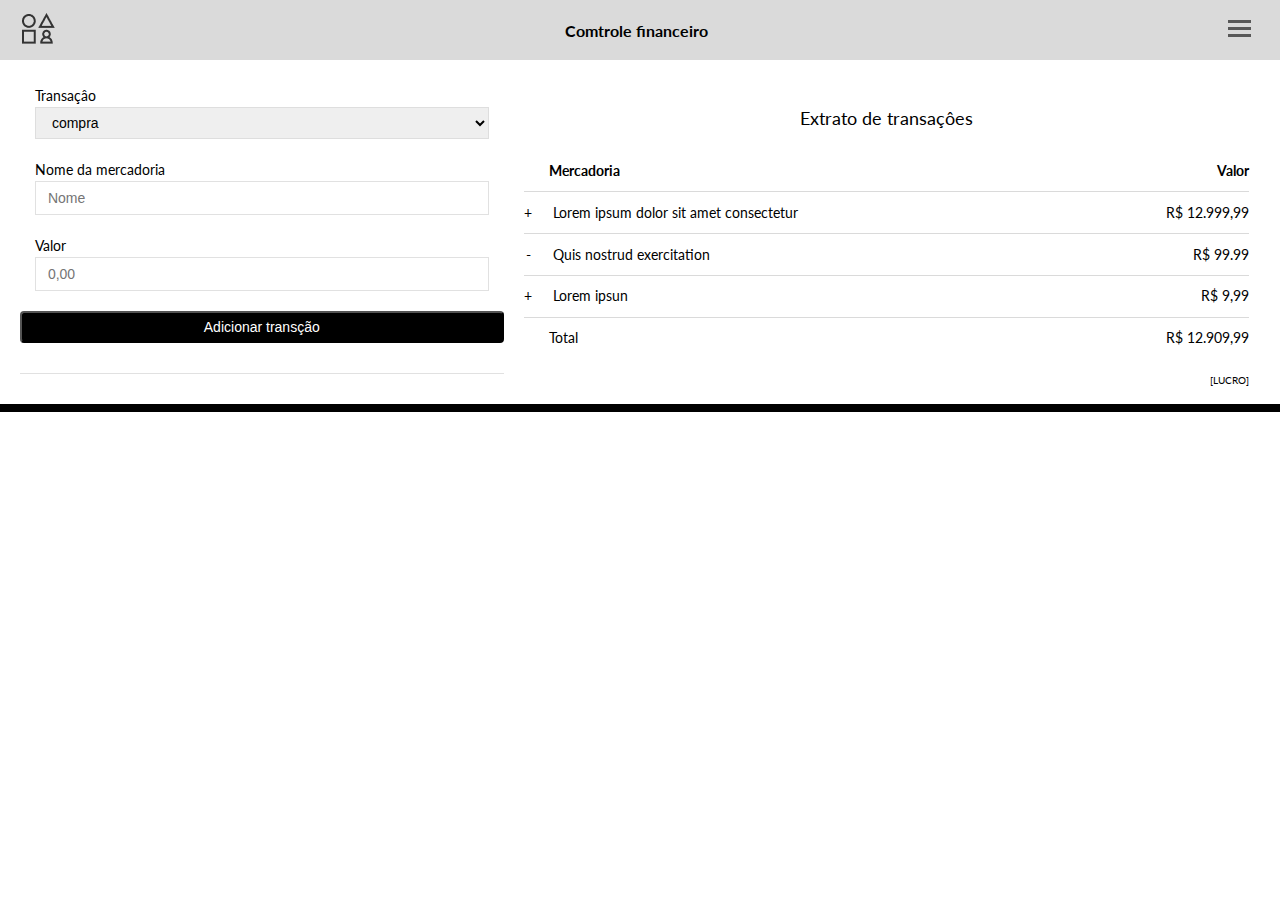
==== commit 98a7c1e2: "menu" ====
--- a/index.html
+++ b/index.html
@@ -7,45 +7,40 @@
      <title>projeto individual spa</title>
      <link rel="shortcut icon" href="acets/img/logo.png" type="image/x-icon">
      <link href="https://fonts.googleapis.com/css2?family=Lato&display=swap" rel="stylesheet">
+     <link href="https://fonts.googleapis.com/css2?family=Lato:wght@700&display=swap" rel="stylesheet">
      <link rel="stylesheet" href="assets/css/smartphone.css">
-    <!-- <link rel="stylesheet" href="assets/css/tablet_lendskape.css">
-     <link rel="stylesheet" href="assets/csstablet_portatil.css">
-     <link rel="stylesheet" href="assets/css/desktop.css">-->        
+     <link rel="stylesheet" href="assets/css/tablet_portatil.css">
+     <link rel="stylesheet" href="assets/css/tablet_lendskape.css">
+     <link rel="stylesheet" href="assets/css/desktop.css">      
 </head>
 <body>
-<header>
-     <nav>  
-          <div class="div_nav"> 
-               <div class="img_logo">
-                    <img id="logo" src="assets/img/logo.png" alt="logo">
-               </div>        
-               <div class="nav_titulo">
-                    <h4 class="comt-finan">Comtrole financeiro</h4>
-               </div>   
-               <div class="menu_conteiner">
-                    <input type="checkbox" id="check">
-                    <label for="check" class="checkbtn">
-                         <div class="menu">
-                              <span></span>
-                              <span></span>
-                              <span></span>
-                         </div>
-                    </label>
-                    <div class="lista">
-                         <ul>
-                              <li><a href="#">cadastro de transaçôes</a></li>
-                              <li><a href="#">limpar dados</a></li>
-                         </ul>
-                    </div>
-               </div>         
-          </div>               
-     </nav>                
+<header> 
+      <nav>   
+          <div id="logo"><img src="assets/img/logo.png" alt="logo"></div>
+          <div class="comt-finan">
+               <h4>Comtrole financeiro</h4>
+          </div>
+           <input type="checkbox" id="check">
+          <label for="check" class="label">
+               <div class="menu">
+                    <span></span>
+                    <span></span>
+                    <span></span>
+               </div>
+          </label>     
+          <ul>    
+               <li><a href="#">cadastro de transaçôes</a></li>
+               <li><a href="#">limpar dados</a></li>
+          </ul>
+     </nav>                                                    
 </header>                    
 <main>     
      <form>
           <div class="conteiner_a">                    
                <div class="sub_conteiner"> 
-                         <h4 id="nov_transaçao">Nova transção</h4> 
+                         <div id="nova_transacao">
+                              <h4 >Nova transção</h4>
+                         </div> 
                     <div class="sub_conteiner_fim">
                          <div class="div_bloco_a">
                               <label>Transaçâo</label>
@@ -56,49 +51,47 @@
                          </div>
                          <div class="div_bloco_b">
                               <label>Nome da mercadoria</label>
-                              <input type="text" id="input-nome" placeholder="Nome">
+                              <input type="text" id="input_nome" placeholder="Nome">
                          </div>
                          <div class="div_bloco_c">
                               <label>Valor</label>
-                              <input type="text" placeholder="0,00">
+                              <input id="input_valor" type="text" placeholder="0,00">
                          </div>
                     </div>     
                     <div class="div_bloco_d">
                          <button>Adicionar transção</button>
-                    </div>
-                    <div id="linha"></div>                        
+                    </div>                       
                </div>
           </div> 
      </form>     
      <table>
           <caption>Extrato de transaçôes</caption>
-               <tr> 
-                    <th class="mercadoria" colspan="2">Mercadoria</th>
-                    <th class="valor" colspan="1">Valor</th>
-               </tr>
-               
-               <tr >
-                    <td class="mais">+</td>
-                    <td class="descricao">Lorem ipsum dolor sit amet consectetur</td>
-                    <td class="soma">R$ 12.999,99</td>
-               </tr>
-               <tr >
-                    <td class="menos">-</td>
-                    <td class="descricao">Quis nostrud exercitation</td>
-                    <td class="soma">R$ 99.99</td>
-               </tr>
-               <tr >
-                    <td class="mais">+</td>
-                    <td class="descricao">Lorem ipsun</td>
-                    <td class="soma">R$ 9,99</td>
-               </tr>
-               <tr>
-                    <td class="total" colspan="2">Total</td>
-                    <td class="valor"colspan="1">R$ 12.909,99</td>
-               </tr>
-               <tr>    
-                    <td class="lucro" colspan="3">[LUCRO]</td>
-               </tr> 
+          <tr> 
+               <th class="mercadoria" colspan="2">Mercadoria</th>
+               <th class="valor" colspan="1">Valor</th>
+          </tr>               
+          <tr >
+               <td class="mais">+</td>
+               <td class="descricao">Lorem ipsum dolor sit amet consectetur</td>
+               <td class="soma">R$ 12.999,99</td>
+          </tr>
+          <tr >
+               <td class="menos">-</td>
+               <td class="descricao">Quis nostrud exercitation</td>
+               <td class="soma">R$ 99.99</td>
+          </tr>
+          <tr >
+               <td class="mais">+</td>
+               <td class="descricao">Lorem ipsun</td>
+               <td class="soma">R$ 9,99</td>
+          </tr>
+          <tr>
+               <td class="total" colspan="2">Total</td>
+               <td class="valor"colspan="1">R$ 12.909,99</td> 
+          </tr>                   
+          <tr>    
+               <td class="lucro" colspan="3">[LUCRO]</td>
+          </tr> 
      </table>
 </main>                                 
 <footer></footer>
--- a/assets/css/smartphone.css
+++ b/assets/css/smartphone.css
@@ -3,127 +3,153 @@
   margin: 0px;
   padding: 0px;
 }
-header,nav  {
-  display: block;
-  width: 100%;
-  height:60px;
-}
-.div_nav {
+body {
+  font-family: lato,sans-serif;
+}
+header {
+  display: block;
+  width: 100%;
+  height: 60px;
+  
+}
+nav {
   background-color: #DADADA;
   width: 100%;
   height: 60px;
   display: flex;
   justify-content: space-between;
-}
-.nav_titulo {
-  margin-top: 10px;
-  font-size: 20px;
-  line-height: 24px;
-}
-.img_logo {
-  width: 30px;
-  height: 27.63px;
-  margin-top: 10px;
-  margin-left: 20px;
 }
 #logo {
   width: 30px;
   height: 27.63px;
-}
-.menu_conteiner {
-  margin-right: 20px;
+  margin-top: 12px;
+  margin-left: 22px;
+}
+.comt-finan {
+  margin: auto;
 }
 #check {
+ display: none;
+}
+.label {
+  position: relative;
+  width: 60px;
+}
+.menu {
+  width: 30px;
+  height: 30px;
+  display: flex;
+  flex-direction: column;
+  position: absolute;
+  top: 16px;
+  right: 22px;
+  z-index: 1;
+}
+span {
+  width: 23px;
+  height: 3px;
+  background-color: rgba(0, 0, 0, 0.597);
+  margin-top: 4px;
+  display: block;
+}
+ul {
+  width: 256px;
+  height: 100%;
+  transform: translateX(0px);
+  z-index: 3;
+  background-color: black;
+  text-align: end;
+  overflow: hidden;
+  top: 60px;
+  padding-top: 15px;
+  position: absolute;
+  display: block;
+  list-style: none;
+  transform: translateX(0px);
+  z-index: 3;
+  left:-256px;
+  transition: all 0.5s;
+}
+input[type="checkbox"]:checked ~ ul {
+  transform: translateX(50px);
+}
+a {
+  display: block;
+  display: block;
+  font-size: 16px;
+  line-height: 19.2px;
+  text-decoration: none;
+  color: white;
+}
+a:hover {
+  background-color: #C4C4C4;
+  color: black;
+}
+li {
+
+  color: white;
+  display: block;
+} 
+main {
+  padding: 0px 20px;
+}
+.container_a {
+  display: flex;
+  border-bottom: 1px solid black;
+  margin-bottom: 20px;
+}
+.sub_conteiner {
+  margin-bottom: 28.56px;
+  border-bottom: 1px solid #dadadacf;
+  padding-bottom: 10px;
+  margin-top: 29px;
+}
+#nova_transaçao {
   display: none;
 }
-.menu {
-  width: 24px;
-  height: 24px;
-  background-color: #DADADA;
-  padding: 2px;
-  top: 20px;
-  margin-top: 10px;
-}
-span {
-  width: 18px;
-  height: 2px;
-  background-color: black;
-  margin-top: 4px;
-  display: block;
-}
-.lista {
-  display: none;
-}
-
-
-
-form {
-  display: block;
-  width: 98%;
-  margin: auto;
+input,label,select {
+  font-size: 14px;
+  line-height: 22px;
 }
 input,select {
   border: 1px solid #dadadacf;
-}
-.conteiner_a {
-
-}
-#nov_transaçao {
+  height: 32px;
+  padding-left: 12px;
+}
+#input_nome,#input_valor {
+  height: 32px;
+  padding-left: 12px;
+}
+.div_bloco_a {
+  display: flex;
+  flex-direction: column;
+  margin-bottom: 20px;
+  font-size: 14px;
+  line-height: 22px;
+}
+.div_bloco_b {
+  display: flex;
+  flex-direction: column;
+  margin-bottom: 20px;
+  font-size: 14px;
+  line-height: 22px;
+}
+.div_bloco_c {
+  display: flex;
+  flex-direction: column;
+  margin-bottom: 20px;
+  font-size: 14px;
+  line-height: 22px;
+}
+.div_bloco_d {
+  display: flex;
+  height: 32px;
+  margin-bottom: 20px;
+  font-size: 14px;
+  line-height: 22px;
+}
+#nova_transacao {
   display: none;
-}
-.container_a {
-  width: 97%;
-  margin: auto;
-  display: flex;
-}
-.sub_conteiner {
-  width: 97%;
-  margin-bottom: 20px;
-  
-}
-.sub_conteiner_fim {
-  margin: 20px 20px;
-  
-}
-.div_bloco_a {
-  display: flex;
-  flex-direction: column;
-  margin-bottom: 20px;
-}
-.div_bloco_b {
-  display: flex;
-  flex-direction: column;
-  margin-bottom: 20px;
-}
-.div_bloco_c {
-  display: flex;
-  flex-direction: column;
-  margin-bottom: 20px;
-}
-.div_bloco_d {
-  display: flex;
-  height: 32px;
-  margin-bottom: 20px;
-}
-.div_bloco_d > button {
-  width: 100%;
-  background-color: black;
-  color: white;
-  border-radius: 4px;
-  font-size: 14px;
-  line-height: 22px;
-  margin: 0px 20px;
-}
-#linha {
-  width: 80%;
-  height: 1px;
-  background-color: black;
-  padding: 0px 20px;
-  margin: auto;
-}
-caption {
-  font-size: 18px;
-  line-height: 22px;
 }
 table {
   border-collapse: collapse;
@@ -131,48 +157,58 @@
   margin: auto;
   padding: 20px;
 }
+caption {
+  font-size: 18px;
+  line-height: 22px;
+  margin-bottom: 21px;
+}
+.div_bloco_d > button {
+  width: 100%;
+  background-color: black;
+  color: white;
+  border-radius: 4px;
+  font-size: 14px;
+  line-height: 22px;
+}
+th {
+  border-bottom: 1px solid #DADADA;
+}
+tr {
+  height: 41.83px;
+}
 .mercadoria {
   text-align: left;
   font-size: 14px;
   line-height: 22px;
-  padding: 0px 20px;
+  padding-left: 25px;
 }
 .valor {
   text-align: right;
   font-size: 14px;
   line-height: 22px;
-  padding: 0px 20px;
-}
-th {
-  border-bottom: 1px solid #DADADA;
-}
-tr {
-  height: 41.83px;
-}
-td {
-  font-size: 14px;
-  line-height: 16px;
 }
 .mais,.menos {
+  border-bottom: 1px solid #DADADA; 
+  width: 9px;
   text-align: center;
-  border-bottom: 1px solid #DADADA;
-  
-}
-
+  padding-right: 20px;
+}
 .descricao {
   border-bottom: 1px solid #DADADA;
-  padding-left: 10px;
 }
 .soma {
   text-align: right;
   font-size: 14px;
   line-height: 22px;
   border-bottom: 1px solid #DADADA;
-  padding-right: 20px;
+}
+td {
+  font-size: 14px;
+  line-height: 16px;
 }
 .total {
   border-top: 1px solid black;
-  padding-left: 20px;
+  padding-left: 25px;
 }
 .valor {
   text-align: right;
@@ -181,17 +217,12 @@
   text-align: right;
   font-size: 10px;
   line-height: 22px;
-  padding-right: 20px;
 }
 footer {
   width: 100%;
   height: 8px;
   background-color: black;
 }
-@media (max-width:411px) {
-      
-
-}
-
-
-
+
+
+
--- a/assets/css/tablet_portatil.css
+++ b/assets/css/tablet_portatil.css
@@ -0,0 +1,19 @@
+@charset "utf-8";
+@media (max-width:1112px) {
+     body {
+          font: lato;
+     }
+     .lista {
+          display: inline-block;
+          font-size: 20px;
+          width: 350px;
+          height: 40px;
+          background-color: white;
+          box-sizing: border-box;
+     }
+     li {
+          align-items: row;
+          
+     }
+     
+}--- a/assets/css/tablet_lendskape.css
+++ b/assets/css/tablet_lendskape.css
@@ -1,44 +1,44 @@
 @charset "utf-8";
-@media (max-width:768px) {
-     .checkbtn {
-          display: contents;
-     }
-     .menu {
-          margin-right: 20px;
-     }
-     .lista {
-          display: none;
+@media (min-width:768px) {
+     main {
+          width: 96%;
+          display: flex;
      }
      form {
-          display: flex;
-          flex-direction: column;
+          width: 40%;
+          height: 344px;
+          margin-right: 10px;
      }
-     .div-pai-1 {
+     table {
+          margin-left: 10px;
+          width: 60%;
+          margin-top: 47px;
+     }
+     .sub_conteiner {
+          margin-top: 25px;
+     }
+     .sub_conteiner_a {
+         height: 344px;
+     }
+     .sub_conteiner_fim {
+          display: block;
+          padding-left: 14.9px;
+          padding-right: 14.9px;
+     }
+     .div_bloco_a {
           width: 100%;
      }
-     .div-pai-2 {
+     .div_bloco_b {
           width: 100%;
      }
-     .div-bloco-a {
-          display: flex;
-          justify-content: space-evenly;
+     .div_bloco_c {
+          width: 100%;
      }
-     .div-bloco-1 {
-          width: 25%;
+     .div_bloco_d > button {
+          width: 100%;
+          height: 32px;
+          padding-left: 14.9px;
+          padding-right: 14.9px;
+          margin-bottom: 20.22px;
      }
-     .div-bloco-2 {
-          width: 40%;
-     }
-     .div-bloco-3 {
-          width: 25%;
-     }
-     .div-bloco-4 {
-          width: 35%;
-          position: relative;
-          bottom: 20px;
-          left: 20px;
-     }
-     .div-filho-2 {
-          padding: 20px;
-     }
-}+}
--- a/assets/css/desktop.css
+++ b/assets/css/desktop.css
@@ -1,16 +1,8 @@
 @charset "utf-8";
-@media (max-whidth:1500px) {
-  nav {
-    display: flex;
-    justify-content: space-between;
-  }
-     .lista {
-        
-          height: 40px;
-          background-color: white;
-          box-sizing: border-box;
-      }
-     form {
-       padding: 40px;   
-     } 
+@media (min-width:1112px) {
+ .nav_titulo {
+     position: absolute;
+     left: 7%; 
+ }
+ 
 }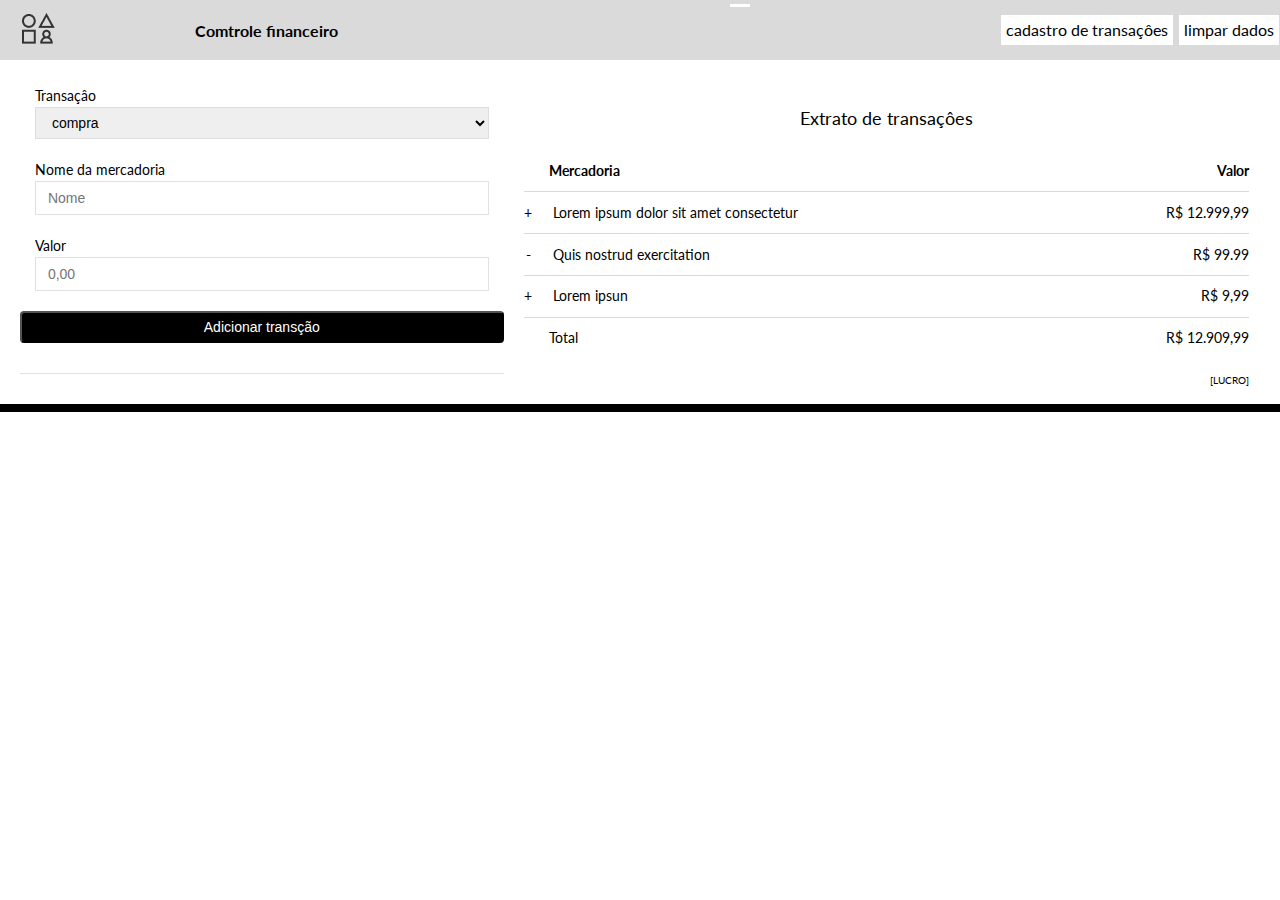
==== commit fa212f6d: "menu" ====
--- a/index.html
+++ b/index.html
@@ -28,9 +28,13 @@
                     <span></span>
                </div>
           </label>     
-          <ul>    
-               <li><a href="#">cadastro de transaçôes</a></li>
-               <li><a href="#">limpar dados</a></li>
+          <ul> 
+               <div class="fechar">
+                    <span></span>
+                    <span></span>
+               </div>   
+               <li class="li_1"><a class="a_1" href="#">cadastro de transaçôes</a></li>
+               <li class="li_2"><a class="a_2" href="#">limpar dados</a></li>
           </ul>
      </nav>                                                    
 </header>                    
@@ -93,7 +97,8 @@
                <td class="lucro" colspan="3">[LUCRO]</td>
           </tr> 
      </table>
-</main>                                 
+</main>
+<script src="assets/js/script.js"></script>                                 
 <footer></footer>
 </body>
 </html>     
--- a/assets/css/smartphone.css
+++ b/assets/css/smartphone.css
@@ -1,4 +1,5 @@
 @charset "utf-8";
+/*zerando margens do body*/
 * {
   margin: 0px;
   padding: 0px;
@@ -6,11 +7,11 @@
 body {
   font-family: lato,sans-serif;
 }
+/*Header smartphone*/
 header {
   display: block;
   width: 100%;
   height: 60px;
-  
 }
 nav {
   background-color: #DADADA;
@@ -28,6 +29,7 @@
 .comt-finan {
   margin: auto;
 }
+/*Menu*/
 #check {
  display: none;
 }
@@ -44,6 +46,12 @@
   top: 16px;
   right: 22px;
   z-index: 1;
+}
+.fechar {
+  width: 20px;
+  height: 30px;
+  display: flex;
+  z-index: 2;
 }
 span {
   width: 23px;
@@ -52,10 +60,17 @@
   margin-top: 4px;
   display: block;
 }
+.fechar > span {
+  background-color: white;
+  width: 23px;
+  height: 3px;
+  margin-top: 4px;
+  display: block;
+}
 ul {
-  width: 256px;
+  width: 300px;
   height: 100%;
-  transform: translateX(0px);
+  transform: translateX(200px);
   z-index: 3;
   background-color: black;
   text-align: end;
@@ -65,13 +80,11 @@
   position: absolute;
   display: block;
   list-style: none;
-  transform: translateX(0px);
-  z-index: 3;
-  left:-256px;
+  left:-500px;
   transition: all 0.5s;
 }
 input[type="checkbox"]:checked ~ ul {
-  transform: translateX(50px);
+  transform: translateX(370px);
 }
 a {
   display: block;
@@ -90,6 +103,7 @@
   color: white;
   display: block;
 } 
+/*section*/
 main {
   padding: 0px 20px;
 }
@@ -151,12 +165,14 @@
 #nova_transacao {
   display: none;
 }
+/*tabela*/
 table {
   border-collapse: collapse;
   width: 98%;
   margin: auto;
   padding: 20px;
 }
+/*titulo da tabela*/
 caption {
   font-size: 18px;
   line-height: 22px;
@@ -218,6 +234,7 @@
   font-size: 10px;
   line-height: 22px;
 }
+/*rodape*/
 footer {
   width: 100%;
   height: 8px;
--- a/assets/css/desktop.css
+++ b/assets/css/desktop.css
@@ -4,5 +4,40 @@
      position: absolute;
      left: 7%; 
  }
- 
+ .label {
+    display: none;
+ }
+ ul {
+    display: flex;
+    width: 100%;
+    position: initial;
+    padding-top: 0px;
+    width: 800px;
+    background-color: #DADADA;
+    transform: translateX(250px)
+ }
+ .li_1 {
+    display: inline-flex;
+    margin: auto;
+    margin-right: 3px;
+ }
+ .li_2 {
+    display: inline-flex;
+    margin: auto;
+    margin-left: 3px;
+ }
+ .a_1 {
+    background-color: white;
+    color: black;
+    padding: 5px;
+ }
+ .a_2 {
+    background-color: white; 
+    color: black;
+    padding: 5px;
+ }
+ a:hover {
+     background-color: white;
+     color: blue;
+ }
 }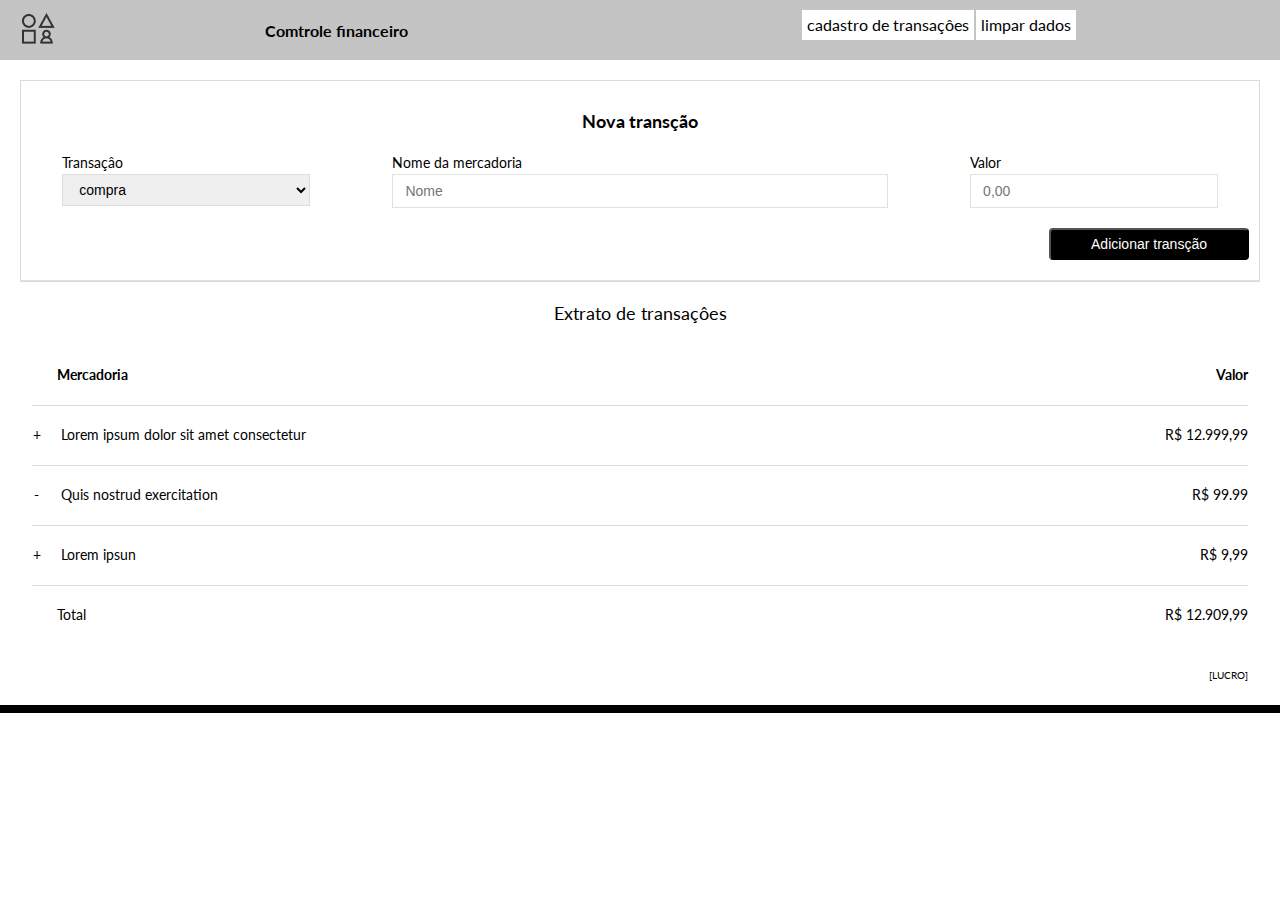
==== commit 2bfd6d7b: "menu" ====
--- a/index.html
+++ b/index.html
@@ -16,7 +16,7 @@
 <body>
 <header> 
       <nav>   
-          <div id="logo"><img src="assets/img/logo.png" alt="logo"></div>
+          <div id="logo"><img src="assets/img/Ellipse 13.png"alt="logo"></div>
           <div class="comt-finan">
                <h4>Comtrole financeiro</h4>
           </div>
@@ -27,15 +27,11 @@
                     <span></span>
                     <span></span>
                </div>
-          </label>     
-          <ul> 
-               <div class="fechar">
-                    <span></span>
-                    <span></span>
-               </div>   
-               <li class="li_1"><a class="a_1" href="#">cadastro de transaçôes</a></li>
-               <li class="li_2"><a class="a_2" href="#">limpar dados</a></li>
-          </ul>
+          </label>         
+     <div class="div_ul">
+          <li class="li_1"><a class="a_1" href="#">cadastro de transaçôes</a></li>
+          <li class="li_2"><a class="a_2" href="#">limpar dados</a></li>
+     </div> 
      </nav>                                                    
 </header>                    
 <main>     
@@ -97,9 +93,9 @@
                <td class="lucro" colspan="3">[LUCRO]</td>
           </tr> 
      </table>
-</main>
-<script src="assets/js/script.js"></script>                                 
+</main>                         
 <footer></footer>
+
 </body>
 </html>     
                       
--- a/assets/css/smartphone.css
+++ b/assets/css/smartphone.css
@@ -6,6 +6,7 @@
 }
 body {
   font-family: lato,sans-serif;
+  
 }
 /*Header smartphone*/
 header {
@@ -14,7 +15,7 @@
   height: 60px;
 }
 nav {
-  background-color: #DADADA;
+  background-color: #C4C4C4;
   width: 100%;
   height: 60px;
   display: flex;
@@ -37,6 +38,14 @@
   position: relative;
   width: 60px;
 }
+.div_ul {
+  width: 200px;
+  position: absolute;
+  background-color: black;
+  height: 100%;
+  padding: 40px 20px;
+  transition: 0.5s;
+}
 .menu {
   width: 30px;
   height: 30px;
@@ -67,24 +76,9 @@
   margin-top: 4px;
   display: block;
 }
-ul {
-  width: 300px;
-  height: 100%;
-  transform: translateX(200px);
-  z-index: 3;
-  background-color: black;
-  text-align: end;
-  overflow: hidden;
-  top: 60px;
-  padding-top: 15px;
-  position: absolute;
-  display: block;
-  list-style: none;
-  left:-500px;
-  transition: all 0.5s;
-}
-input[type="checkbox"]:checked ~ ul {
-  transform: translateX(370px);
+
+input[type="checkbox"]:checked ~ .div_ul {
+  transform: translateX(-240px);
 }
 a {
   display: block;
@@ -190,7 +184,7 @@
   border-bottom: 1px solid #DADADA;
 }
 tr {
-  height: 41.83px;
+  height: 60px;
 }
 .mercadoria {
   text-align: left;
--- a/assets/css/tablet_portatil.css
+++ b/assets/css/tablet_portatil.css
@@ -1,19 +1,39 @@
 @charset "utf-8";
-@media (max-width:1112px) {
-     body {
-          font: lato;
+@media (min-width:411px) {
+     .conteiner_a {
+          border: 1px solid #DADADA;
+          margin: 20px 0px 20px 0px;
      }
-     .lista {
-          display: inline-block;
-          font-size: 20px;
-          width: 350px;
-          height: 40px;
-          background-color: white;
-          box-sizing: border-box;
+     #nova_transacao {
+          margin-bottom: 20px;
+          display: flex;
+          justify-content: center;
+          font-size: 18px;
+          line-height: 22px;
      }
-     li {
-          align-items: row;
-          
+     .sub_conteiner {
+          margin-bottom: 0px;
+          padding-bottom: 0px;
      }
      
+     .sub_conteiner_fim {
+          display: flex;
+          justify-content: space-around;
+     }
+     .div_bloco_a {
+          width: 20%;
+     }
+     .div_bloco_b {
+          width: 40%;
+     }
+     .div_bloco_c {
+          width: 20%;
+     }
+     .div_bloco_d {
+          justify-content: end;
+          margin-right: 10px;
+     }
+     .div_bloco_d > button {
+          width: 200px;
+     }
 }--- a/assets/css/tablet_lendskape.css
+++ b/assets/css/tablet_lendskape.css
@@ -1,44 +1,53 @@
 @charset "utf-8";
 @media (min-width:768px) {
-     main {
-          width: 96%;
-          display: flex;
-     }
-     form {
-          width: 40%;
-          height: 344px;
-          margin-right: 10px;
-     }
-     table {
-          margin-left: 10px;
-          width: 60%;
-          margin-top: 47px;
-     }
-     .sub_conteiner {
-          margin-top: 25px;
-     }
-     .sub_conteiner_a {
-         height: 344px;
-     }
-     .sub_conteiner_fim {
-          display: block;
-          padding-left: 14.9px;
-          padding-right: 14.9px;
-     }
-     .div_bloco_a {
-          width: 100%;
-     }
-     .div_bloco_b {
-          width: 100%;
-     }
-     .div_bloco_c {
-          width: 100%;
-     }
-     .div_bloco_d > button {
-          width: 100%;
-          height: 32px;
-          padding-left: 14.9px;
-          padding-right: 14.9px;
-          margin-bottom: 20.22px;
-     }
+     .nav_titulo {
+          position: absolute;
+          left: 7%; 
+      }
+      .label {
+        display: none;
+      }
+      .div_ul {
+        background-color: #C4C4C4;
+        display: flex;
+        flex-direction: inherit;
+        padding: 0px;
+        height: 60px;
+        position: relative;
+        width: 40%;
+        margin-right: 20px;
+        justify-content: center;
+  
+      }
+      .li_1 {
+        margin-right: 2px;
+        background-color: white;
+        height: 30px;
+        margin-top: 10px;
+      }
+      .li_2 {
+        margin-right: 2px;
+        background-color: white;
+        height: 30px;
+        margin-top: 10px;
+      }
+      .a_1 {
+        
+        color: black;
+        padding: 5px;
+        font-size: 16px;
+        text-align: center;
+      }
+      .a_2 {
+        
+        color: black;
+        padding: 5px;
+        font-size: 16px;
+        text-align: center;
+      }
+      a:hover {
+          background-color: white;
+          color: blue;
+      }
+     
 }
--- a/assets/css/desktop.css
+++ b/assets/css/desktop.css
@@ -7,34 +7,42 @@
  .label {
     display: none;
  }
- ul {
-    display: flex;
-    width: 100%;
-    position: initial;
-    padding-top: 0px;
-    width: 800px;
-    background-color: #DADADA;
-    transform: translateX(250px)
+ .div_ul {
+  position: relative;
+  margin-top: 0px;
+  position: relative;
+  background-color: #C4C4C4;
+  display: flex;
+  flex-direction: inherit;
+  padding: 0px;
+  
+  width: 50%;
+  position: relative;
+  justify-content: center;
  }
+  
+
  .li_1 {
-    display: inline-flex;
-    margin: auto;
-    margin-right: 3px;
+   margin-right: 2px;
+   margin-top: 10px;
  }
  .li_2 {
-    display: inline-flex;
-    margin: auto;
-    margin-left: 3px;
+   margin-right: 2px;
+   margin-top: 10px;
  }
  .a_1 {
     background-color: white;
     color: black;
     padding: 5px;
+    font-size: 16px;
+    text-align: center;
  }
  .a_2 {
     background-color: white; 
     color: black;
     padding: 5px;
+    font-size: 16px;
+    text-align: center;
  }
  a:hover {
      background-color: white;
